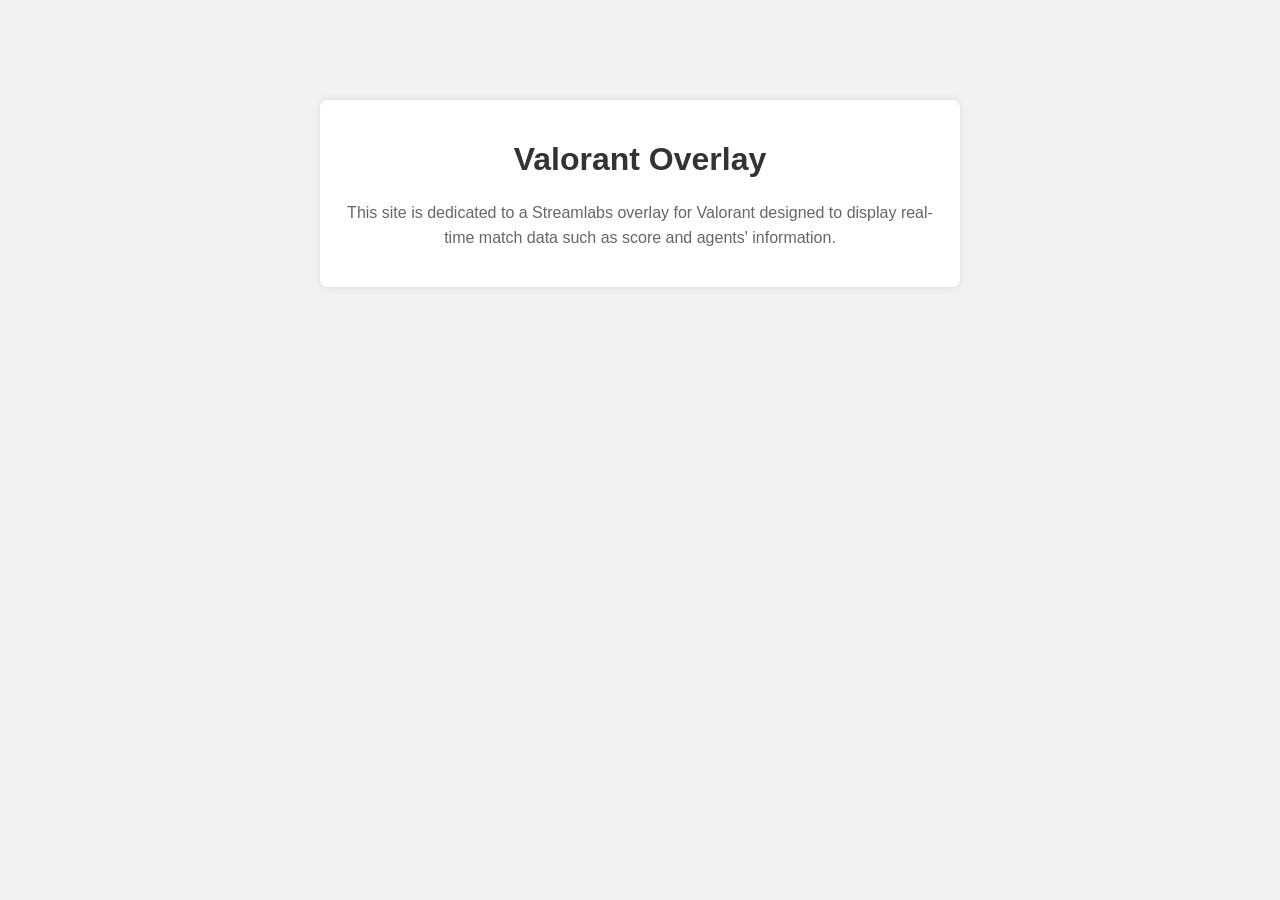
==== index.html @ 4286f382 "Create index.html" ====
<!DOCTYPE html>
<html lang="en">
<head>
    <meta charset="UTF-8">
    <meta name="viewport" content="width=device-width, initial-scale=1.0">
    <title>Valorant Overlay</title>
    <style>
        body {
            font-family: Arial, sans-serif;
            margin: 0;
            padding: 0;
            background-color: #f2f2f2;
            text-align: center;
        }
        .container {
            max-width: 600px;
            margin: 100px auto;
            padding: 20px;
            background-color: #fff;
            border-radius: 8px;
            box-shadow: 0 0 10px rgba(0, 0, 0, 0.1);
        }
        h1 {
            color: #333;
        }
        p {
            color: #666;
            line-height: 1.6;
        }
    </style>
</head>
<body>
    <div class="container">
        <h1>Valorant Overlay</h1>
        <p>This site is dedicated to a Streamlabs overlay for Valorant designed to display real-time match data such as score and agents' information.</p>
        <!-- Add more content or functionality here as needed -->
    </div>
</body>
</html>
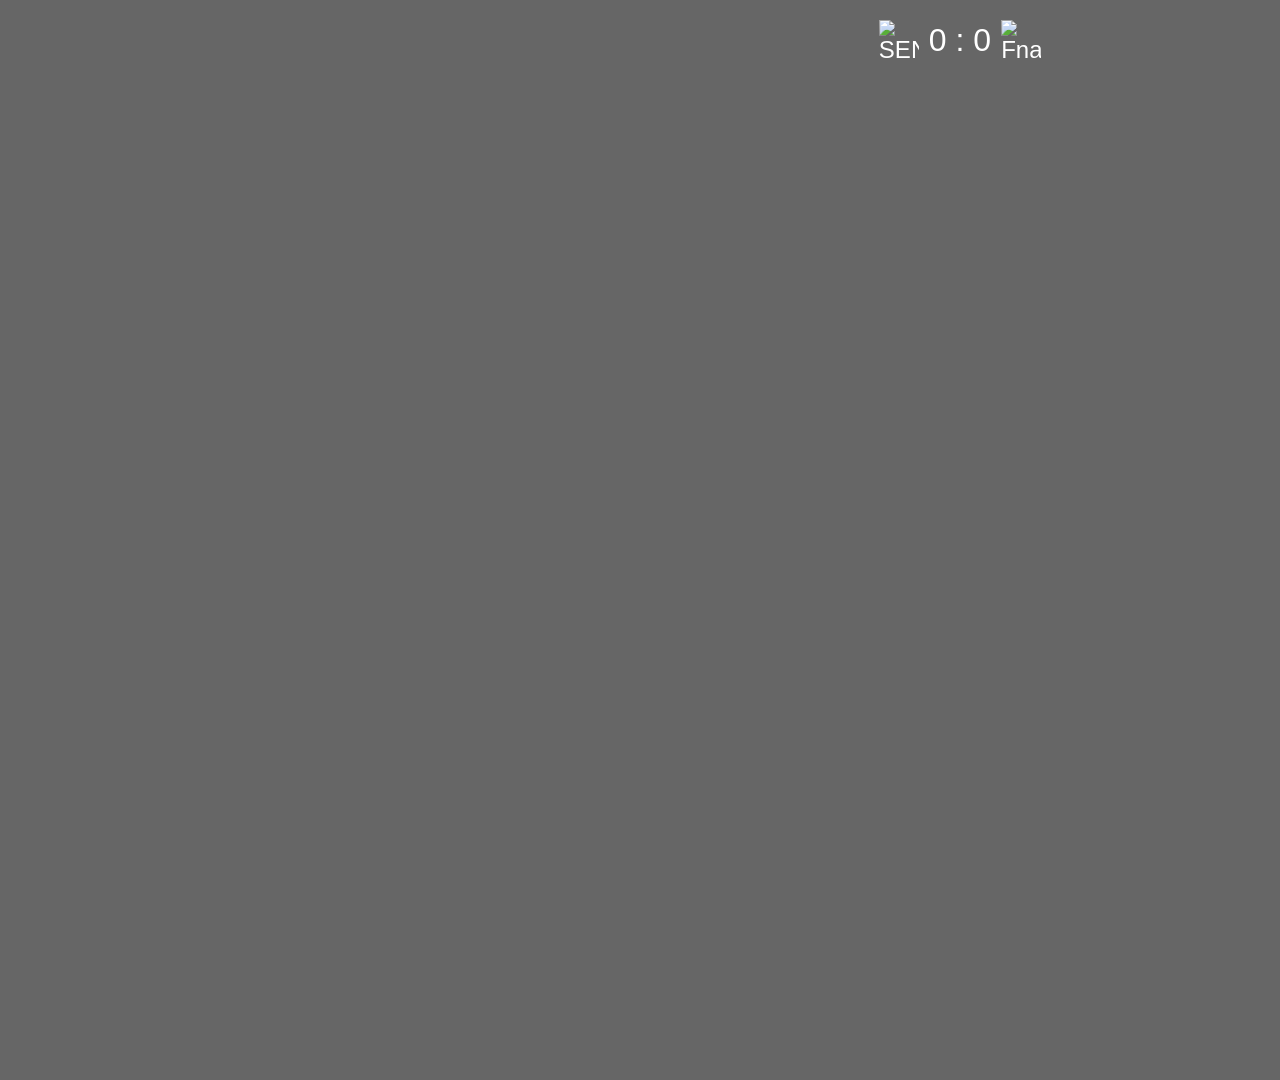
==== commit 6ad14425: "First draft" ====
--- a/index.html
+++ b/index.html
@@ -1,39 +1,31 @@
-<!DOCTYPE html>
-<html lang="en">
-<head>
-    <meta charset="UTF-8">
-    <meta name="viewport" content="width=device-width, initial-scale=1.0">
-    <title>Valorant Overlay</title>
-    <style>
-        body {
-            font-family: Arial, sans-serif;
-            margin: 0;
-            padding: 0;
-            background-color: #f2f2f2;
-            text-align: center;
-        }
-        .container {
-            max-width: 600px;
-            margin: 100px auto;
-            padding: 20px;
-            background-color: #fff;
-            border-radius: 8px;
-            box-shadow: 0 0 10px rgba(0, 0, 0, 0.1);
-        }
-        h1 {
-            color: #333;
-        }
-        p {
-            color: #666;
-            line-height: 1.6;
-        }
-    </style>
-</head>
-<body>
-    <div class="container">
-        <h1>Valorant Overlay</h1>
-        <p>This site is dedicated to a Streamlabs overlay for Valorant designed to display real-time match data such as score and agents' information.</p>
-        <!-- Add more content or functionality here as needed -->
-    </div>
-</body>
-</html>
+<!DOCTYPE html>
+<html lang="en">
+<head>
+  <meta charset="UTF-8">
+  <meta name="viewport" content="width=device-width, initial-scale=1.0">
+  <title>Valorant Overlay</title>
+  <link rel="stylesheet" href="styles.css">
+</head>
+<body>
+  <div id="overlay-container">
+    <div id="team-headers">
+      <div class="team-header" id="team1-header">
+        <img src="https://example.com/SEN_logo.png" alt="SEN Logo">
+      </div>
+      <div id="score">0 : 0</div>
+      <div class="team-header" id="team2-header">
+        <img src="https://example.com/Fnatic_logo.png" alt="Fnatic Logo">
+      </div>
+    </div>
+    <div id="agents-container">
+      <div id="team1-agents" class="team-agents">
+        <!-- Player cards for Team 1 will be added here dynamically -->
+      </div>
+      <div id="team2-agents" class="team-agents">
+        <!-- Player cards for Team 2 will be added here dynamically -->
+      </div>
+    </div>
+  </div>
+  <script src="script.js"></script>
+</body>
+</html>
--- a/styles.css
+++ b/styles.css
@@ -0,0 +1,72 @@
+body {
+  font-family: Arial, sans-serif;
+  margin: 0;
+  padding: 0;
+}
+
+#overlay-container {
+  width: 1920px;
+  height: 1080px;
+  background-color: rgba(0, 0, 0, 0.6); /* Set opacity to 60% */
+  color: white;
+  display: flex;
+  flex-direction: column;
+  align-items: center; /* Center horizontally */
+}
+
+#team-headers {
+  display: flex;
+  justify-content: center;
+  align-items: center; /* Center vertically */
+  width: 100%;
+  padding: 20px;
+  font-size: 24px;
+  position: absolute;
+  top: 0;
+}
+
+.team-header {
+  text-align: center;
+  display: flex;
+  align-items: center;
+}
+
+.team-header img {
+  width: 40px; /* Adjust logo size as needed */
+  height: 40px; /* Adjust logo size as needed */
+  margin-right: 10px;
+  margin-left: 10px;
+}
+
+#score {
+  font-size: 32px;
+}
+
+#agents-container {
+  margin-top: 100px; /* Add margin to make space for team headers */
+  display: flex;
+  justify-content: space-around;
+  width: 100%;
+}
+
+.team-agents {
+  display: flex;
+  flex-wrap: wrap; /* Allow player cards to wrap to next line */
+  gap: 20px; /* Add some spacing between player cards */
+}
+
+.agent {
+  width: 200px; /* Adjust player card width as needed */
+  padding: 10px;
+  background-color: rgba(255, 255, 255, 0.1); /* Semi-transparent background */
+  border-radius: 5px;
+}
+
+.player-name {
+  font-weight: bold;
+  margin-bottom: 5px;
+}
+
+.player-details {
+  font-size: 14px;
+}
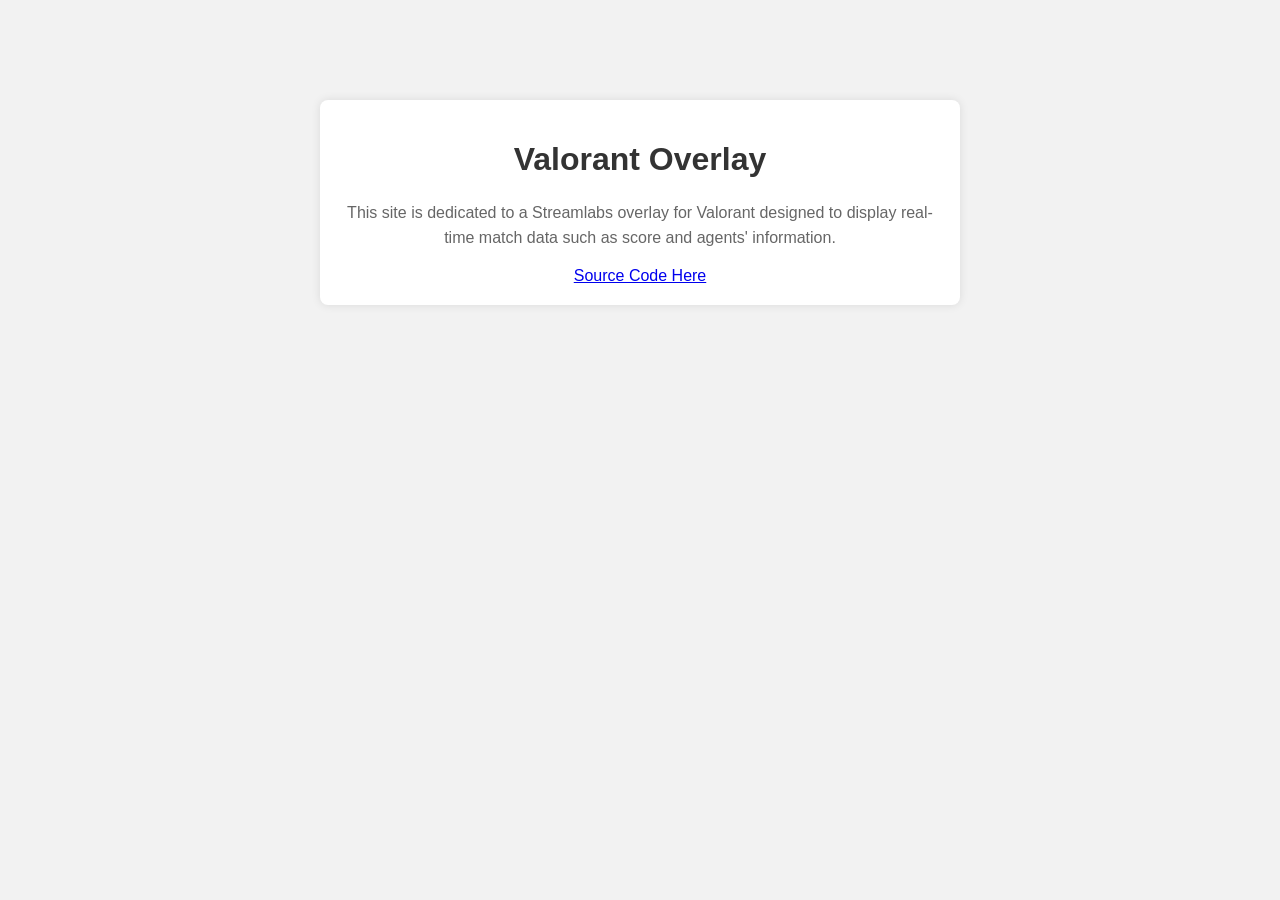
==== commit 2756134d: "Create index.html" ====
--- a/index.html
+++ b/index.html
@@ -1,31 +1,40 @@
-<!DOCTYPE html>
-<html lang="en">
-<head>
-  <meta charset="UTF-8">
-  <meta name="viewport" content="width=device-width, initial-scale=1.0">
-  <title>Valorant Overlay</title>
-  <link rel="stylesheet" href="styles.css">
-</head>
-<body>
-  <div id="overlay-container">
-    <div id="team-headers">
-      <div class="team-header" id="team1-header">
-        <img src="https://example.com/SEN_logo.png" alt="SEN Logo">
-      </div>
-      <div id="score">0 : 0</div>
-      <div class="team-header" id="team2-header">
-        <img src="https://example.com/Fnatic_logo.png" alt="Fnatic Logo">
-      </div>
-    </div>
-    <div id="agents-container">
-      <div id="team1-agents" class="team-agents">
-        <!-- Player cards for Team 1 will be added here dynamically -->
-      </div>
-      <div id="team2-agents" class="team-agents">
-        <!-- Player cards for Team 2 will be added here dynamically -->
-      </div>
-    </div>
-  </div>
-  <script src="script.js"></script>
-</body>
-</html>
+<!DOCTYPE html>
+<html lang="en">
+<head>
+    <meta charset="UTF-8">
+    <meta name="viewport" content="width=device-width, initial-scale=1.0">
+    <title>Valorant Overlay</title>
+    <style>
+        body {
+            font-family: Arial, sans-serif;
+            margin: 0;
+            padding: 0;
+            background-color: #f2f2f2;
+            text-align: center;
+        }
+        .container {
+            max-width: 600px;
+            margin: 100px auto;
+            padding: 20px;
+            background-color: #fff;
+            border-radius: 8px;
+            box-shadow: 0 0 10px rgba(0, 0, 0, 0.1);
+        }
+        h1 {
+            color: #333;
+        }
+        p {
+            color: #666;
+            line-height: 1.6;
+        }
+    </style>
+</head>
+<body>
+    <div class="container">
+        <h1>Valorant Overlay</h1>
+        <p>This site is dedicated to a Streamlabs overlay for Valorant designed to display real-time match data such as score and agents' information.</p>
+        <a href="https://github.com/bayremg/Valorant-Overlay">Source Code Here</a>
+        <!-- Add more content or functionality here as needed -->
+    </div>
+</body>
+</html>
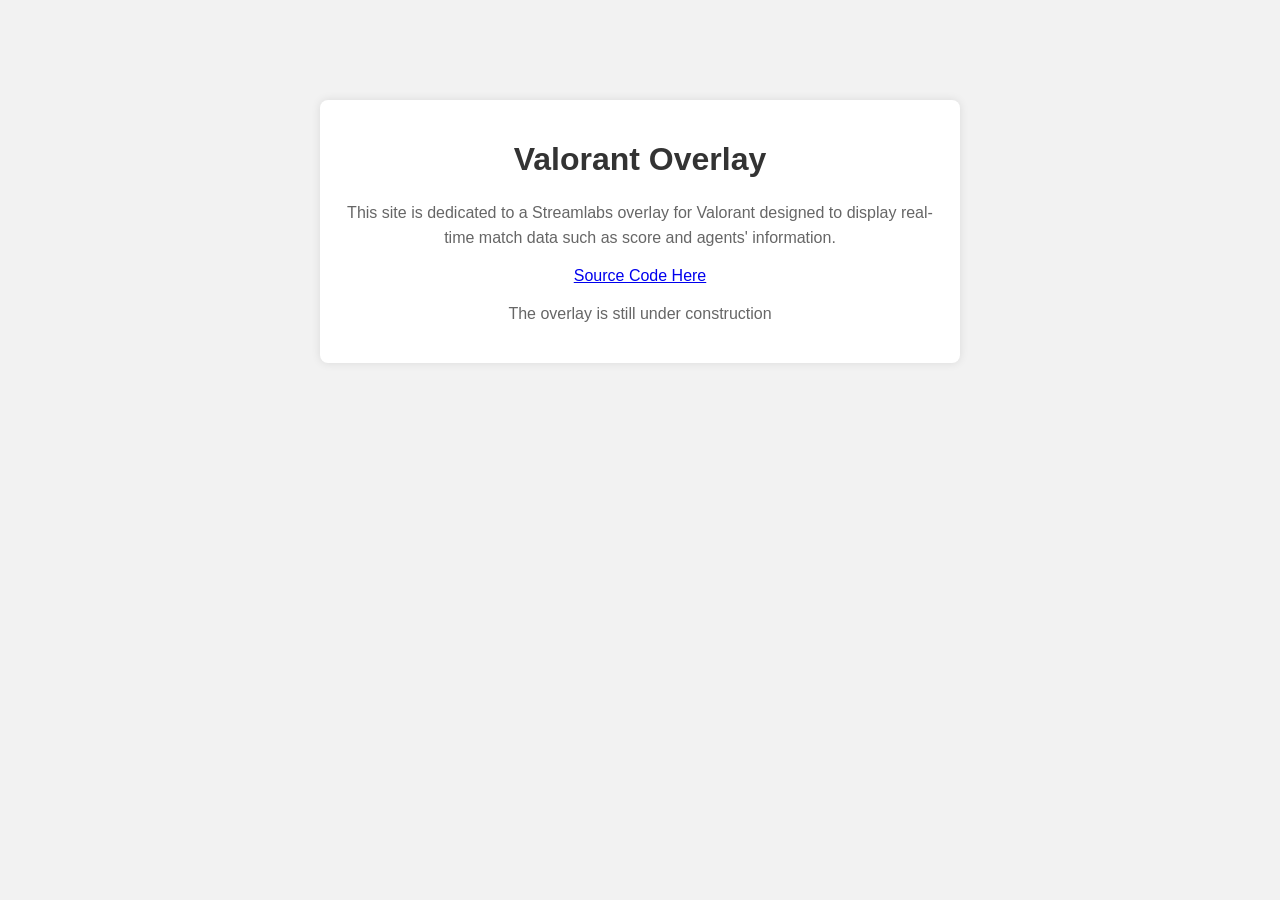
==== commit 9c778e30: "Update index.html" ====
--- a/index.html
+++ b/index.html
@@ -34,6 +34,7 @@
         <h1>Valorant Overlay</h1>
         <p>This site is dedicated to a Streamlabs overlay for Valorant designed to display real-time match data such as score and agents' information.</p>
         <a href="https://github.com/bayremg/Valorant-Overlay">Source Code Here</a>
+        <p>The overlay is still under construction</p>
         <!-- Add more content or functionality here as needed -->
     </div>
 </body>
